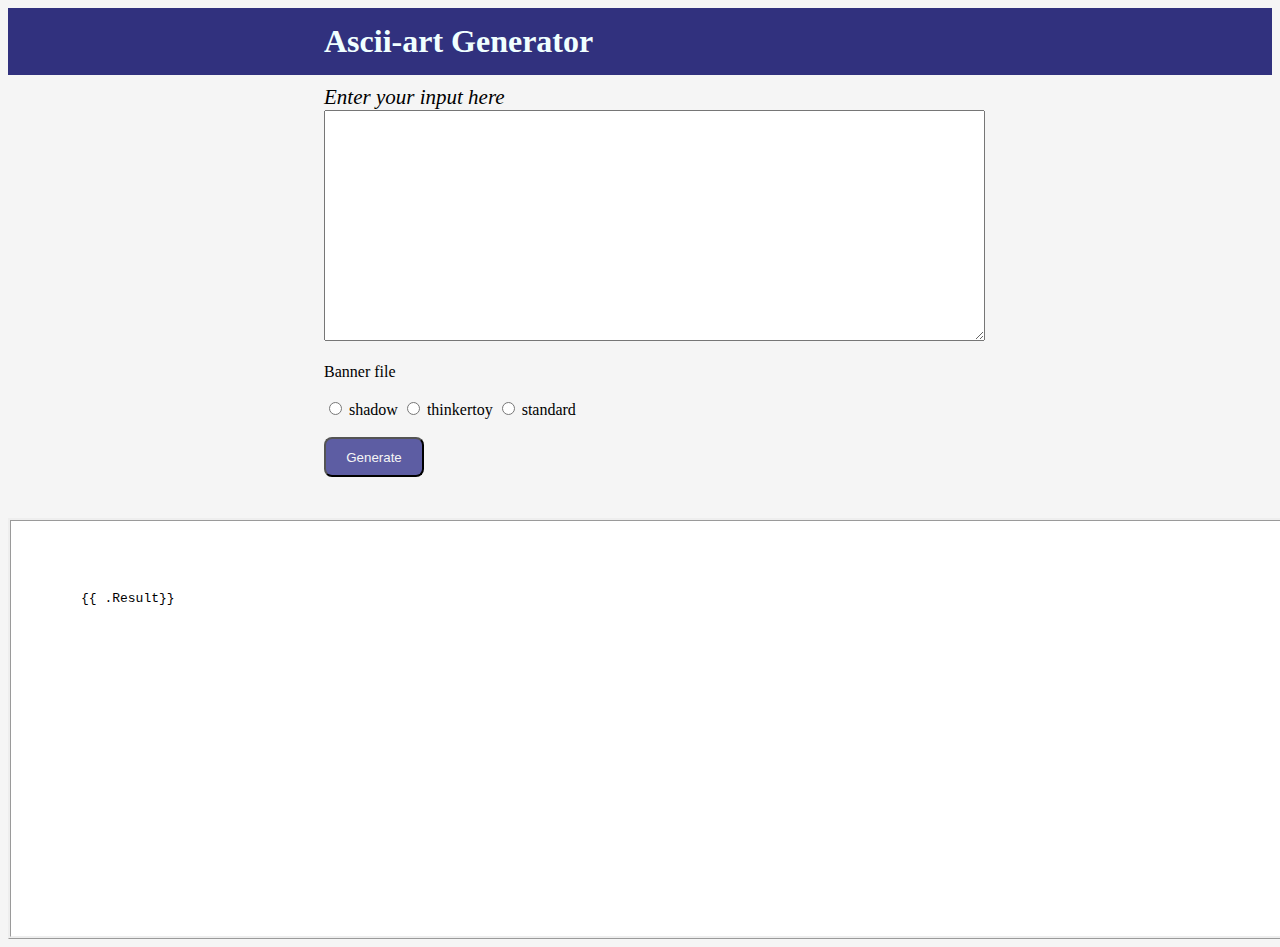
==== template/index.html @ 7282d484 "Initial code for ascii-web" ====
<!DOCTYPE html>
<html lang="en">
  <head>
    <meta charset="UTF-8">
    <meta name="viewport" content="width=device-width, initial-scale=1.0">
    <meta http-equiv="X-UA-Compatible" content="ie=edge">
    <title>Ascii-Art Generator</title>
    <style>
      h1{margin: auto; padding: 15px; width: 50%;}
      .head{margin-bottom: 5px; color: azure; background-color:rgb(49, 49, 126) ;}
      .form-div{margin: auto; width: 50%; padding: 5px;}
      pre {margin: auto;border-style: ridge; height: 275px; width: 90%; overflow: auto; padding: 70px; background-color: white; }
      body{background-color: whitesmoke;}
      .button{width: 100px; height: 40px; border-radius: 8px; background-color: rgb(93, 93, 163); color: whitesmoke; }
      .input-box{border-color: black 10px;}
      .radio{accent-color: black; }
      .label-text{font-size: 21px;}
    </style>
  </head>
  <body>
    <main>
      <header class="head">
        <h1>Ascii-art Generator</h1>
      </header>
      <div class="form-div">
        <form name="Ascii_form" action="/" method="POST">
          <label for="input" class="label-text"> <i>Enter your input here</i></label><br>
          <textarea name="input" class="input-box" id="input" cols="80" rows="15"></textarea><br>
          
          <br>
          <label for="banner">Banner file</label><br>
          <br>
          <input type="radio" class="radio" name="banner" id="shadow" value="shadow" required>
          <label for="shadow">shadow</label>
            
          <input type="radio" class="radio" name="banner" id="thinkertoy" value="thinkertoy">
          <label for="thinkertoy">thinkertoy</label>
            
          <input type="radio" class="radio" name="banner" id="standard" value="standard">
          <label for="standard">standard</label><br>
          <br>
          <input type="submit" class="button" value="Generate">
        </form>  
      </div> 
    </main>
    <br><br>
    <pre>{{ .Result}}</pre>
  </body>
</html>
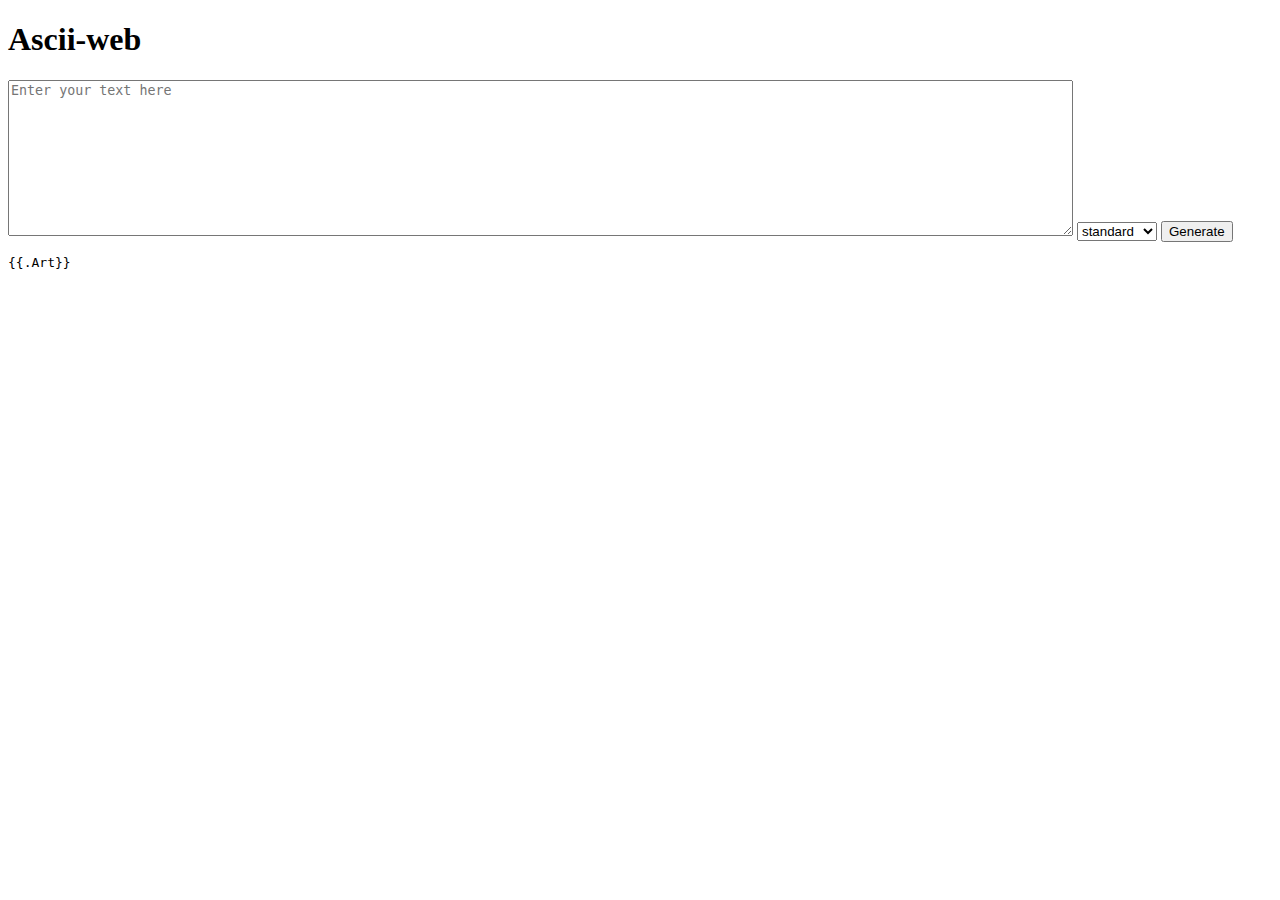
==== commit 741b131c: "chore: Add error checks" ====
--- a/template/index.html
+++ b/template/index.html
@@ -1,49 +1,28 @@
 <!DOCTYPE html>
 <html lang="en">
-  <head>
+<head>
     <meta charset="UTF-8">
     <meta name="viewport" content="width=device-width, initial-scale=1.0">
-    <meta http-equiv="X-UA-Compatible" content="ie=edge">
-    <title>Ascii-Art Generator</title>
-    <style>
-      h1{margin: auto; padding: 15px; width: 50%;}
-      .head{margin-bottom: 5px; color: azure; background-color:rgb(49, 49, 126) ;}
-      .form-div{margin: auto; width: 50%; padding: 5px;}
-      pre {margin: auto;border-style: ridge; height: 275px; width: 90%; overflow: auto; padding: 70px; background-color: white; }
-      body{background-color: whitesmoke;}
-      .button{width: 100px; height: 40px; border-radius: 8px; background-color: rgb(93, 93, 163); color: whitesmoke; }
-      .input-box{border-color: black 10px;}
-      .radio{accent-color: black; }
-      .label-text{font-size: 21px;}
-    </style>
-  </head>
-  <body>
+    <title>Ascii-web</title>
+</head>
+<body>
+    <header>
+        <h1>Ascii-web</h1>
+    </header>
     <main>
-      <header class="head">
-        <h1>Ascii-art Generator</h1>
-      </header>
-      <div class="form-div">
-        <form name="Ascii_form" action="/" method="POST">
-          <label for="input" class="label-text"> <i>Enter your input here</i></label><br>
-          <textarea name="input" class="input-box" id="input" cols="80" rows="15"></textarea><br>
-          
-          <br>
-          <label for="banner">Banner file</label><br>
-          <br>
-          <input type="radio" class="radio" name="banner" id="shadow" value="shadow" required>
-          <label for="shadow">shadow</label>
-            
-          <input type="radio" class="radio" name="banner" id="thinkertoy" value="thinkertoy">
-          <label for="thinkertoy">thinkertoy</label>
-            
-          <input type="radio" class="radio" name="banner" id="standard" value="standard">
-          <label for="standard">standard</label><br>
-          <br>
-          <input type="submit" class="button" value="Generate">
-        </form>  
-      </div> 
+        <form action="/ascii-web" method="post">
+            <textarea name="input" id="input" placeholder="Enter your text here" cols="130" rows="10"></textarea>
+            <select name="bannerFiles" id="banner">
+                <option value="standard.txt">standard</option>
+                <option value="shadow.txt">shadow</option>
+                <option value="thinkertoy.txt">thinkertoy</option>
+            </select>
+            <input type="submit" value="Generate">
+        </form>
+        <div>
+            <pre>{{.Art}}</pre>
+        </div>
     </main>
-    <br><br>
-    <pre>{{ .Result}}</pre>
-  </body>
-</html>
+    
+</body>
+</html>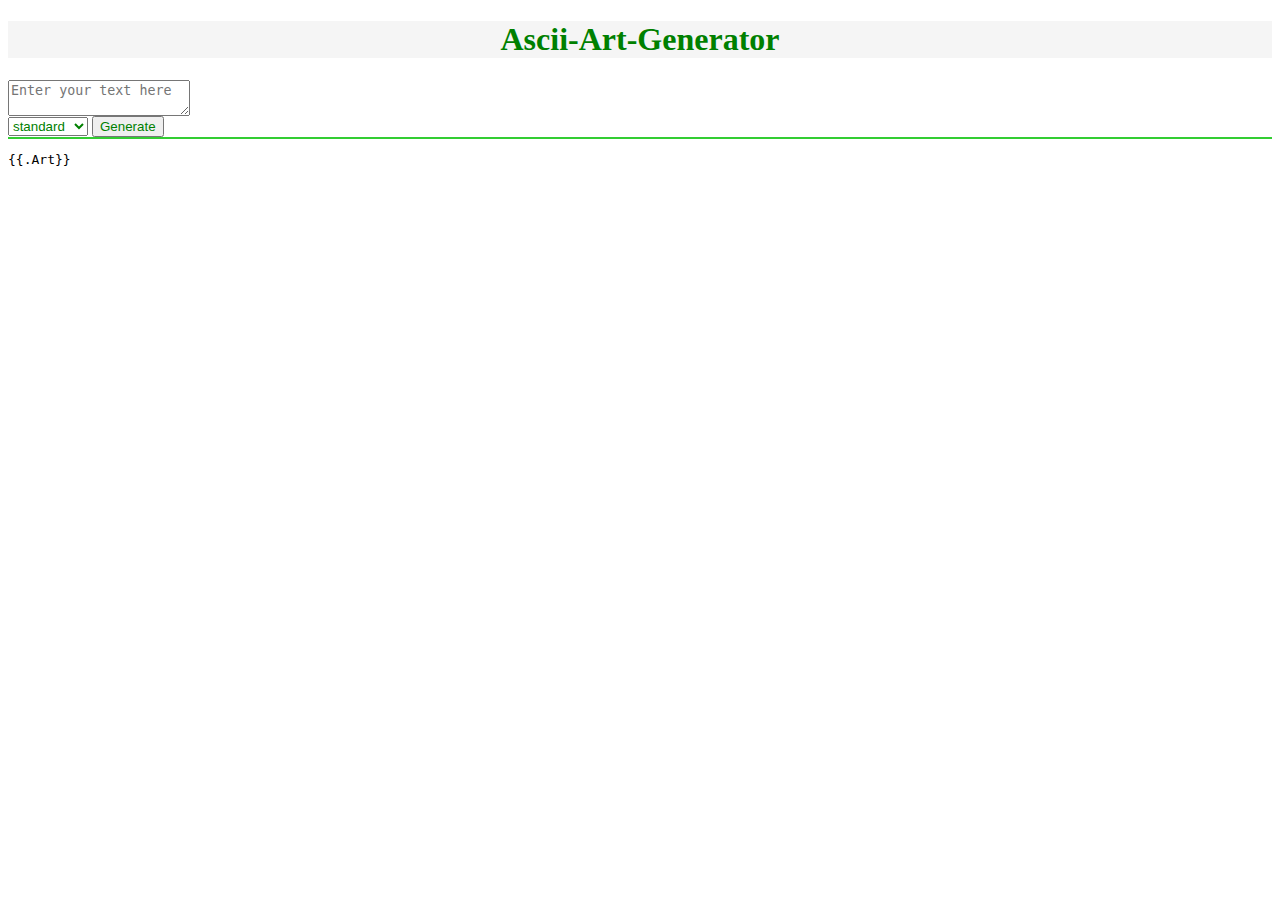
==== commit d9ac9374: "feat: Add css to style index.html" ====
--- a/template/index.html
+++ b/template/index.html
@@ -4,14 +4,15 @@
     <meta charset="UTF-8">
     <meta name="viewport" content="width=device-width, initial-scale=1.0">
     <title>Ascii-web</title>
+    <link rel="stylesheet" type="text/css" href="/static/css/style.css">
 </head>
 <body>
     <header>
-        <h1>Ascii-web</h1>
+        <h1>Ascii-Art-Generator</h1>
     </header>
     <main>
         <form action="/ascii-web" method="post">
-            <textarea name="input" id="input" placeholder="Enter your text here" cols="130" rows="10"></textarea>
+            <textarea name="input" id="input" placeholder="Enter your text here" ></textarea>
             <select name="bannerFiles" id="banner">
                 <option value="standard.txt">standard</option>
                 <option value="shadow.txt">shadow</option>
--- a/static/css/style.css
+++ b/static/css/style.css
@@ -0,0 +1,40 @@
+h1 {
+    color: green;
+    text-align: center;
+    font-family: cursive, 'Times New Roman', Georgia;
+}
+
+header {
+    background-color: whitesmoke;
+}
+
+main {
+    background-color: white;
+}
+
+form {
+    color: whitesmoke;
+}
+
+input, select {
+    color: green;
+}
+
+body {
+    background-color: white;
+}
+
+
+div {
+    position: bottom;
+    border-top-style: outset;
+    border-width: 2px;
+    border-color: limegreen;
+}
+textarea {
+    height:  auto;
+    width:  auto;
+    display: grid;
+}
+
+
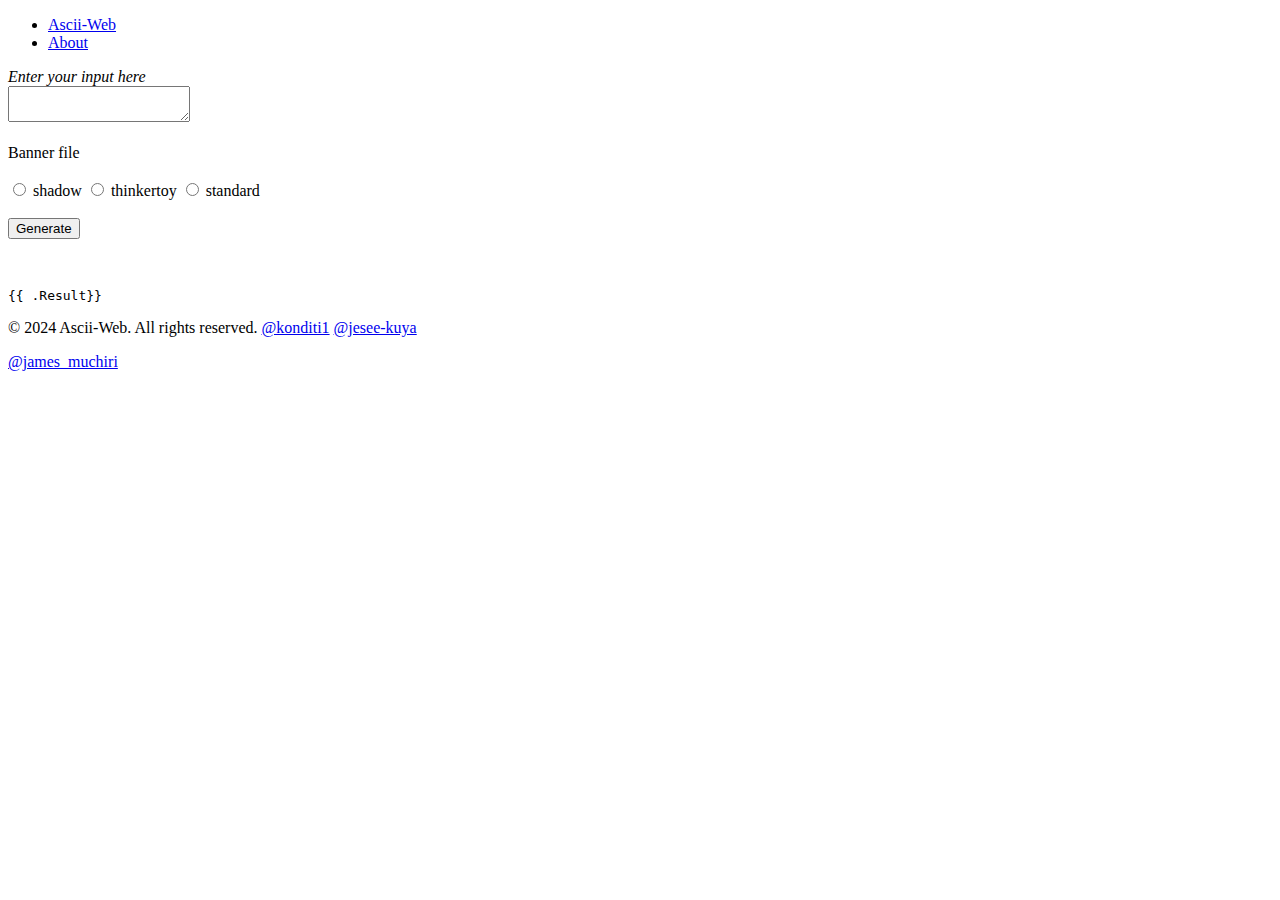
==== commit 7e2acc71: "Style: Working code" ====
--- a/template/index.html
+++ b/template/index.html
@@ -1,29 +1,55 @@
 <!DOCTYPE html>
 <html lang="en">
+
 <head>
-    <meta charset="UTF-8">
-    <meta name="viewport" content="width=device-width, initial-scale=1.0">
-    <title>Ascii-web</title>
-    <link rel="stylesheet" type="text/css" href="/static/css/style.css">
+  <meta charset="UTF-8">
+  <meta name="viewport" content="width=device-width, initial-scale=1.0">
+  <meta http-equiv="X-UA-Compatible" content="ie=edge">
+  <title>Ascii-Art Generator</title>
+  <link rel="stylesheet" type="text/css" href="static/style.css">
+  
 </head>
+
 <body>
+  <main>
     <header>
-        <h1>Ascii-Art-Generator</h1>
-    </header>
-    <main>
-        <form action="/ascii-web" method="post">
-            <textarea name="input" id="input" placeholder="Enter your text here" ></textarea>
-            <select name="bannerFiles" id="banner">
-                <option value="standard.txt">standard</option>
-                <option value="shadow.txt">shadow</option>
-                <option value="thinkertoy.txt">thinkertoy</option>
-            </select>
-            <input type="submit" value="Generate">
-        </form>
-        <div>
-            <pre>{{.Art}}</pre>
-        </div>
-    </main>
-    
+      <nav>
+          <ul>
+              <li><a href="/">Ascii-Web</a></li>
+              <li><a href="about">About</a></li>
+          </ul>
+      </nav>
+  </header>
+
+    <div class="form-div">
+      <form name="Ascii_form" action="/ascii-art" method="POST">
+        <label for="input" class="label-text"> <i>Enter your input here</i></label><br>
+        <textarea name="input" class="input-box" id="input"></textarea><br>
+
+        <br>
+        <label for="banner" class="label-banner">Banner file</label><br>
+        <br>
+        <input type="radio" class="radio" name="banner" id="shadow" value="shadow" required>
+        <label for="shadow" class="label-banner">shadow</label>
+
+        <input type="radio" class="radio" name="banner" id="thinkertoy" value="thinkertoy">
+        <label for="thinkertoy" class="label-banner">thinkertoy</label>
+
+        <input type="radio" class="radio" name="banner" id="standard" value="standard">
+        <label for="standard" class="label-banner">standard</label><br>
+        <br>
+        <input type="submit" class="button" value="Generate">
+      </form>
+    </div>
+  </main>
+  <br><br>
+  <pre>{{ .Result}}</pre>
+  <footer>
+    <p>&copy; 2024 Ascii-Web. All rights reserved. <a href="https://github.com/konditi1/ascii-art-web">@konditi1</a>
+        <a href="https://github.com/jesee-kuya/ascii-art-web">@jesee-kuya</a></p>
+        <a href="https://github.com/j1mmy7z7">@james_muchiri</a></p>
+</footer>
 </body>
+
+
 </html>